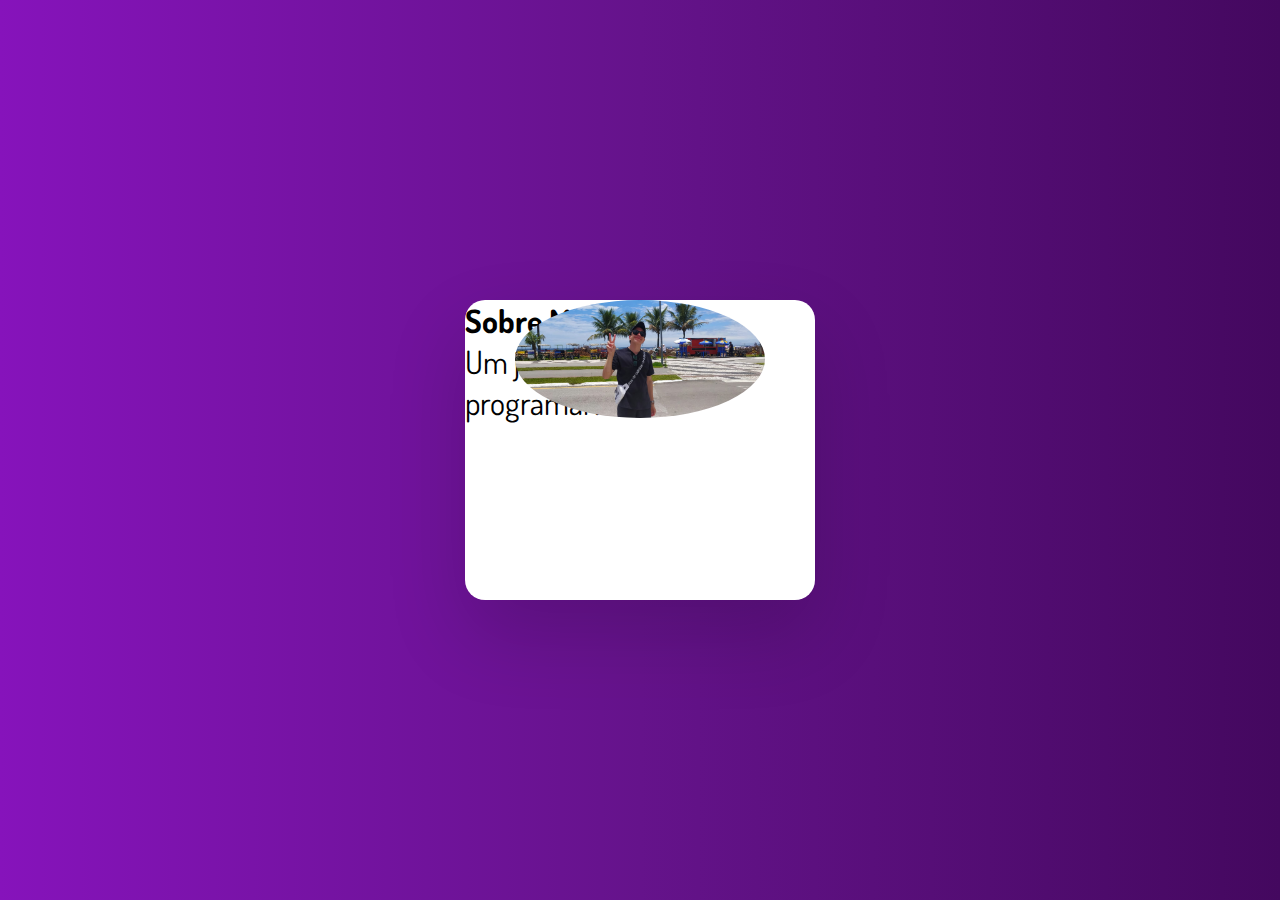
==== Hover Animation/index.html @ 87e4da22 "Portifolio 0.1" ====
<!DOCTYPE html>
<html lang="pt-br">
<head>
    <meta charset="UTF-8">
    <meta name="viewport" content="width=device-width, initial-scale=1.0">
    <link rel="stylesheet" href="src/style/style.css">
    <title>Document</title>
</head>
<body>
    <div class="card">
        <div class="img-box">
            <img src="src/images/Vinicius.jpeg">
        </div>
        <div class="content">    
            <h2> Sobre Mim!</h2>
            <p>Um jovem aprendendo a programar!</p>
        </div>
    </div>
</body>
</html>
---- Hover Animation/src/style/style.css ----
@import url('https://fonts.googleapis.com/css2?family=Dosis:wght@300&display=swap');

* {
    margin: 0;
    padding: 0;
    box-sizing: border-box;
    font-family: 'Dosis', sans-serif;
    font-size: xx-large;
}

body {
    display: flex;
    justify-content: center;
    align-items: center;
    min-height: 100vh;
    background: linear-gradient(90deg, #8613bb, #65138b, #44085f);
    
}

.card {
    display: flex;
    justify-content: center;
    width: 350px;
    height: 300px;
    position: relative;
    background-color: rgb(255, 255, 255);
    border-radius: 20px;
    box-shadow: 0px 35px 80px rgba(0, 0, 0, 0.15);
    transition: 0.5s;
}

.card:hover {
    height: 400px;
}

.card .img-box {
    position: absolute;
    width: 250px;
    height: auto;
    top: 0px;
    transition: 0.5s;
}

.card:hover .img-box {
    top: -100px;
    scale: 0.75;
}

.card .img-box img {
    width: 100%;
    height: 100%;
    border-radius: 100%;
    object-fit: cover;
    vertical-align: middle;
}

.card .content {
    
}
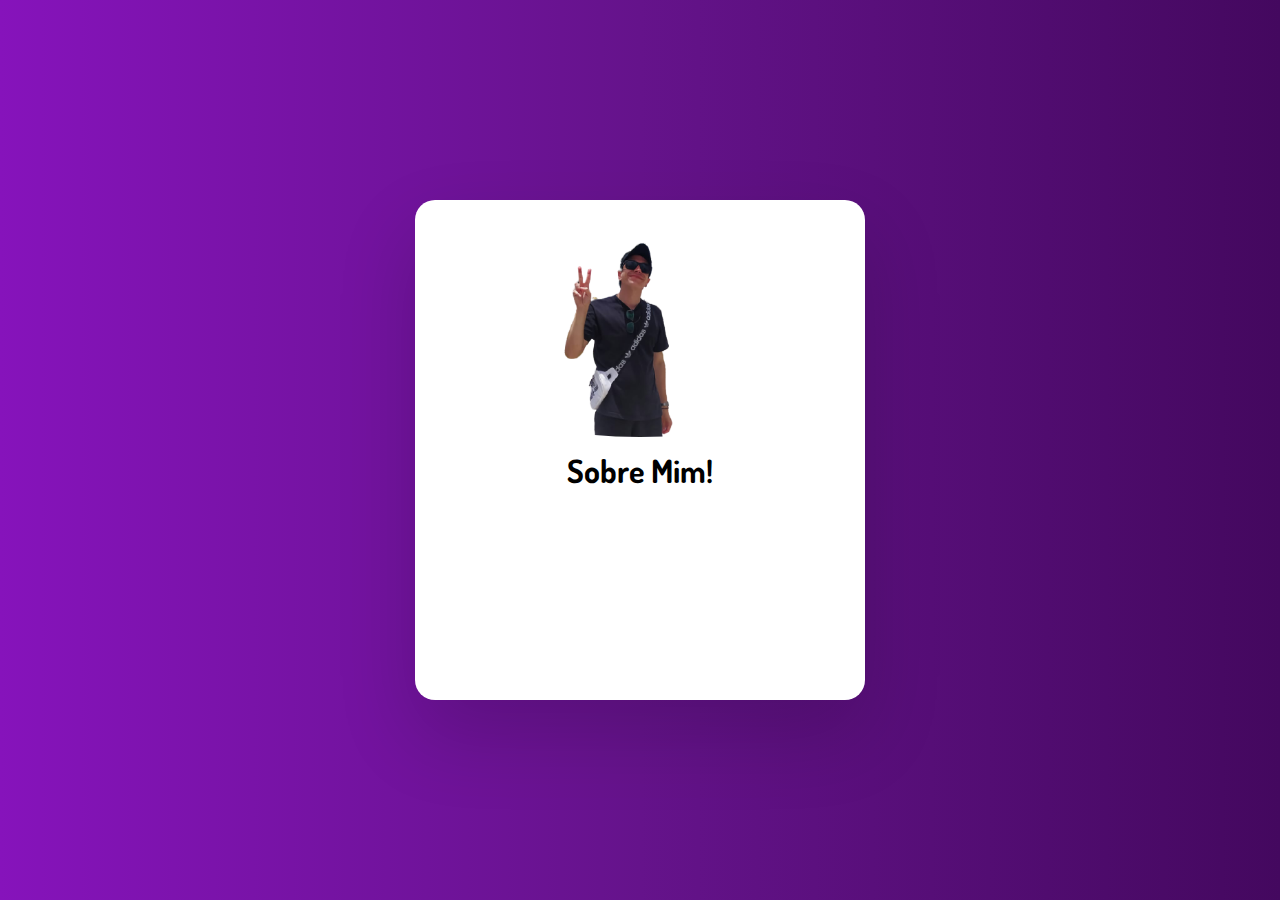
==== commit c225b3c0: "Portifolio 0.2" ====
--- a/Hover Animation/index.html
+++ b/Hover Animation/index.html
@@ -9,11 +9,14 @@
 <body>
     <div class="card">
         <div class="img-box">
-            <img src="src/images/Vinicius.jpeg">
+            <img src="src/images/Vinicius.png">
         </div>
         <div class="content">    
             <h2> Sobre Mim!</h2>
             <p>Um jovem aprendendo a programar!</p>
+            <a href="#" class="read-more">
+                Read More
+            </a>
         </div>
     </div>
 </body>
--- a/Hover Animation/src/style/style.css
+++ b/Hover Animation/src/style/style.css
@@ -20,8 +20,8 @@
 .card {
     display: flex;
     justify-content: center;
-    width: 350px;
-    height: 300px;
+    width: 450px;
+    height: 500px;
     position: relative;
     background-color: rgb(255, 255, 255);
     border-radius: 20px;
@@ -35,10 +35,11 @@
 
 .card .img-box {
     position: absolute;
-    width: 250px;
+    width: 500px;
     height: auto;
     top: 0px;
     transition: 0.5s;
+    border-radius: 50%;
 }
 
 .card:hover .img-box {
@@ -52,8 +53,32 @@
     border-radius: 100%;
     object-fit: cover;
     vertical-align: middle;
+    overflow: hidden;
 }
 
 .card .content {
-    
+    display: flex;
+    flex-direction: column;
+    gap: 18px;
+    position: absolute;
+    top: 250px;
+    width: 100%;
+    padding: 0px 30px;
+    text-align: center;
+    height: 50px;
+    overflow: hidden;
+    transition: 0.5s;
+}
+
+.card:hover .content {
+    top: 130px;
+    height: 250px;
+}
+
+.card .read-more {
+    background: linear-gradient(90deg, #8613bb, #302a79);
+    padding: 12px;
+    color: #fff;
+    text-decoration: none;
+    border-radius: 8px;
 }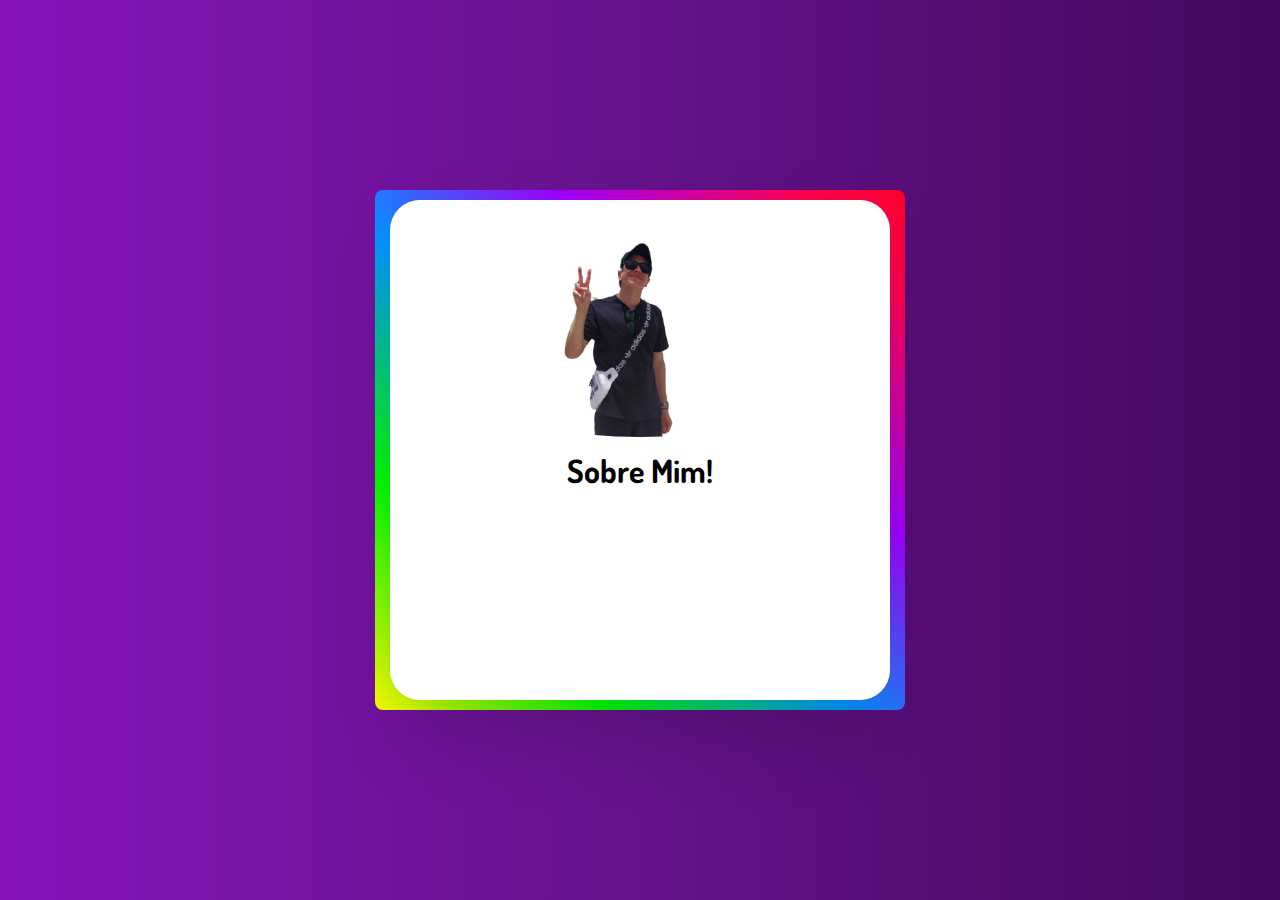
==== commit 0fe46171: "Portifolio 0.3" ====
--- a/Hover Animation/index.html
+++ b/Hover Animation/index.html
@@ -12,7 +12,7 @@
             <img src="src/images/Vinicius.png">
         </div>
         <div class="content">    
-            <h2> Sobre Mim!</h2>
+            <h2>Sobre Mim!</h2> 
             <p>Um jovem aprendendo a programar!</p>
             <a href="#" class="read-more">
                 Read More
--- a/Hover Animation/src/style/style.css
+++ b/Hover Animation/src/style/style.css
@@ -20,17 +20,53 @@
 .card {
     display: flex;
     justify-content: center;
-    width: 450px;
+    width: 500px;
     height: 500px;
     position: relative;
     background-color: rgb(255, 255, 255);
-    border-radius: 20px;
+    border-radius: 30px;
     box-shadow: 0px 35px 80px rgba(0, 0, 0, 0.15);
     transition: 0.5s;
+    display: flex;
+    justify-content: center;
+    align-items: center;
 }
 
+.card::before, .caixa::after {
+    content: '';
+    position: absolute;
+    z-index: -1;
+    width: calc(100% + 30px);
+    height: calc(100% + 20px);
+    background: linear-gradient(45deg, #ffff00, #00ff00, #0099ff, #a200ff, #ff0055, #ff0000,#ffff00, #00ff00, #0099ff, #a200ff );
+    background-size: 300%;
+    border-radius: 8px;
+    animation: AnimarBorda 8s linear alternate infinite;
+}
+
+.caixa::after{
+    filter: blur(50px);
+}
+
+@keyframes AnimarBorda {
+   0% {
+    background-position: 0;
+   } 
+   100% {
+    background-position: 300%;
+   }
+}
 .card:hover {
     height: 400px;
+}
+
+.content .img-box {
+    position: absolute;
+    top: 0;
+    left: 0;
+    width: 100%;
+    height: 100%;
+    object-fit: cover;
 }
 
 .card .img-box {
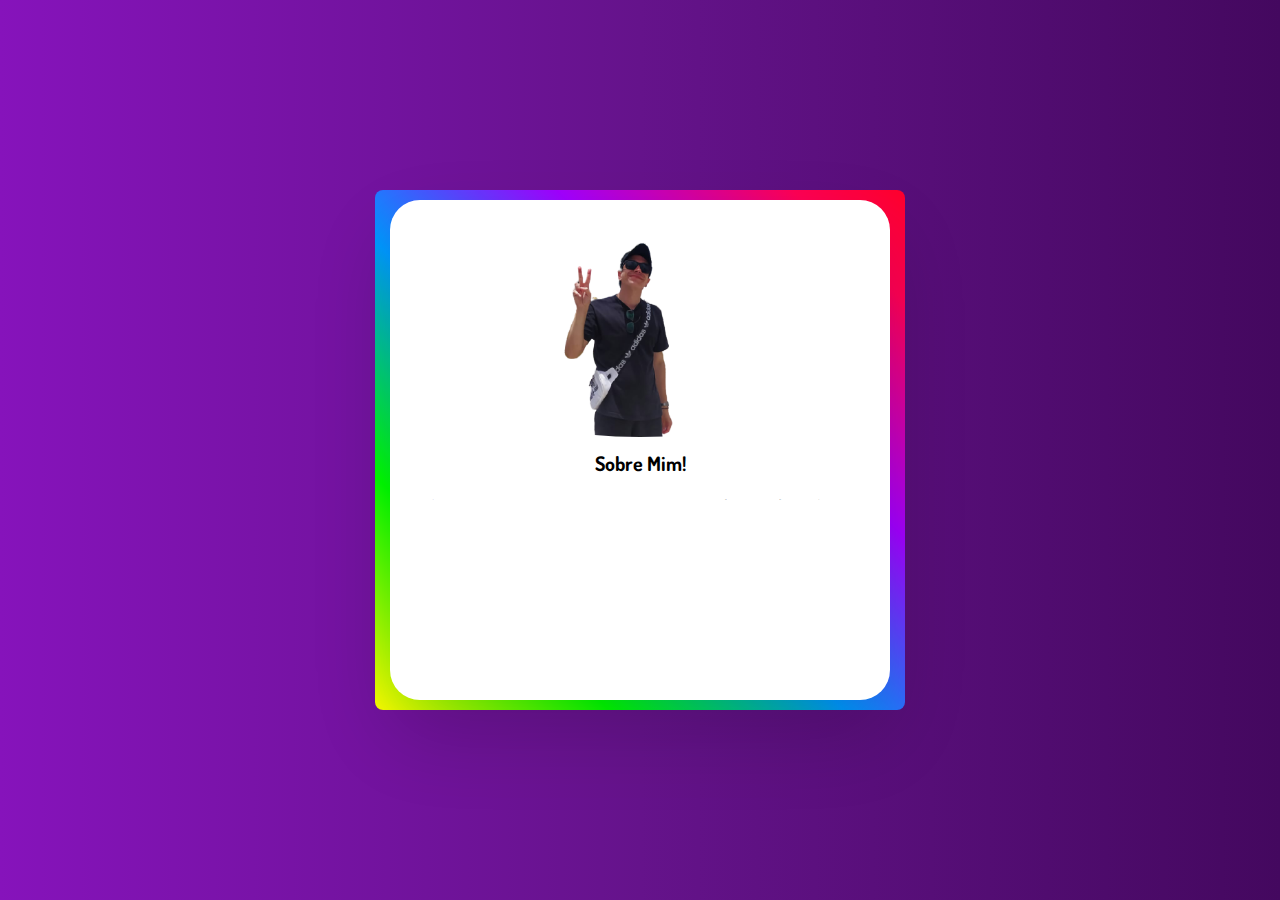
==== commit 90ce1a56: "Portifolio 0.4" ====
--- a/Hover Animation/index.html
+++ b/Hover Animation/index.html
@@ -13,7 +13,8 @@
         </div>
         <div class="content">    
             <h2>Sobre Mim!</h2> 
-            <p>Um jovem aprendendo a programar!</p>
+            <p>Olá meu nome é Vinicius Espirito Santo (Amém), tenho 26 anos de idade, formado em Ciencias Contábeis e estou me formando em Analise e Desenvolvimento de Sistemas com foco no Front End!
+            </p>
             <a href="#" class="read-more">
                 Read More
             </a>
--- a/Hover Animation/src/style/style.css
+++ b/Hover Animation/src/style/style.css
@@ -5,7 +5,7 @@
     padding: 0;
     box-sizing: border-box;
     font-family: 'Dosis', sans-serif;
-    font-size: xx-large;
+    font-size: 20px;
 }
 
 body {
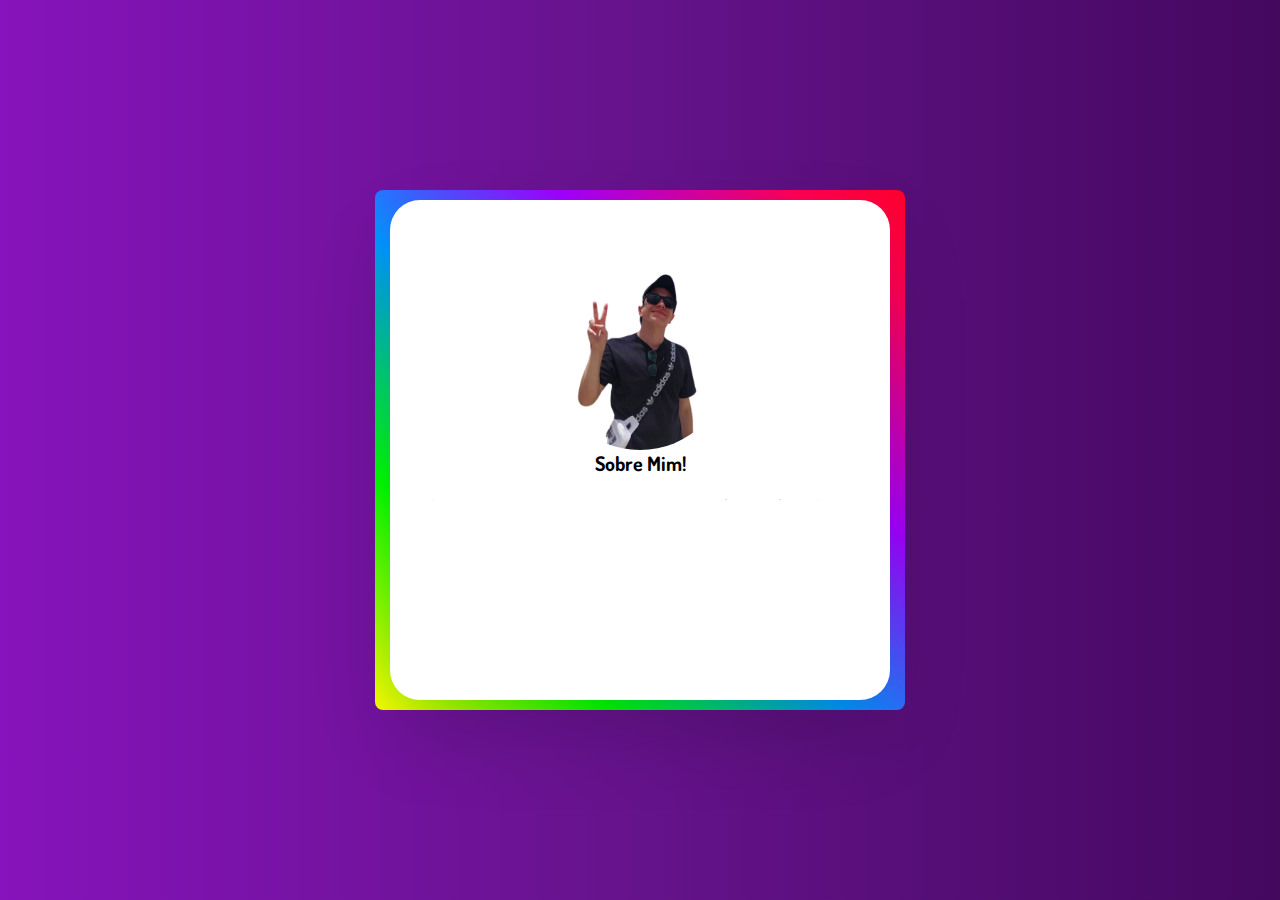
==== commit ceea3a2a: "Portifolio 0.6" ====
--- a/Hover Animation/index.html
+++ b/Hover Animation/index.html
@@ -4,7 +4,7 @@
     <meta charset="UTF-8">
     <meta name="viewport" content="width=device-width, initial-scale=1.0">
     <link rel="stylesheet" href="src/style/style.css">
-    <title>Document</title>
+    <title>Sobre Mim!</title>
 </head>
 <body>
     <div class="card">
@@ -15,8 +15,8 @@
             <h2>Sobre Mim!</h2> 
             <p>Olá meu nome é Vinicius Espirito Santo (Amém), tenho 26 anos de idade, formado em Ciencias Contábeis e estou me formando em Analise e Desenvolvimento de Sistemas com foco no Front End!
             </p>
-            <a href="#" class="read-more">
-                Read More
+            <a href="rs.html" class="redes-sociais">
+                Redes Sociais
             </a>
         </div>
     </div>
--- a/Hover Animation/src/style/style.css
+++ b/Hover Animation/src/style/style.css
@@ -71,16 +71,16 @@
 
 .card .img-box {
     position: absolute;
-    width: 500px;
-    height: auto;
-    top: 0px;
+    width: 180px;
+    height: 180px;
+    top: 70px;
     transition: 0.5s;
     border-radius: 50%;
 }
 
 .card:hover .img-box {
     top: -100px;
-    scale: 0.75;
+    scale: 1.40;
 }
 
 .card .img-box img {
